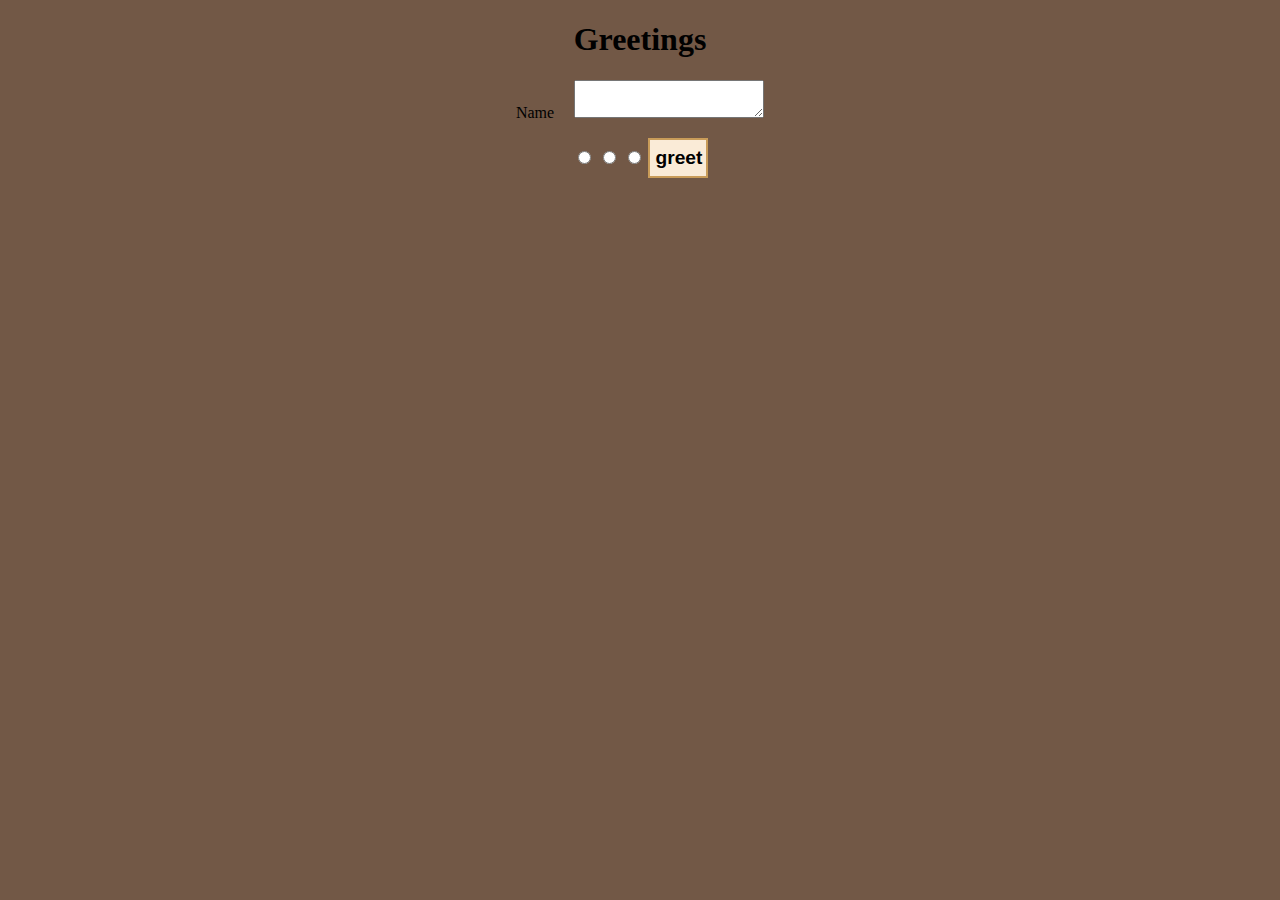
==== index.html @ 48b2bfcc "-" ====
<!DOCTYPE html>
<html lang="en">
<head>
    <meta charset="UTF-8">
    <meta http-equiv="X-UA-Compatible" content="IE=edge">
    <meta name="viewport" content="width=device-width, initial-scale=1.0">
    <title>Greetings</title>
    <link rel="stylesheet" href="greet.css">
</head>
<body>
    <div>
        <h1 class="greetText">Greetings</h1>
      <p>Name<textarea class="textBox" name="text" value=""></textarea></p>
      <input type="radio" name="languageRadio" class="languageRadio" value="english">
      <input type="radio" name="languageRadio" class="languageRadio" value="isiXhosa">
      <input type="radio" name="languageRadio" class="languageRadio" value="sepedi">
      <button class="button">greet</button>
    </div>
    
</body>
<script src="greet.js"></script>
<script src="greet-factory.js"></script>
<script src="greet-test.js"></script>
<script src="greet.css"></script>
</html>
---- greet.css ----
.textBox { 
    margin-left: 20px;
    font-size: 14px;

}


body { background-color: rgb(114, 88, 70);
    text-align: center;

}


button {
    background-color:antiquewhite;
    border-color: rgb(201, 156, 89);
    border-style: solid;
    height: 40px;
    width: 60px;
    font-weight: bold;
    font-size: larger;
    cursor: pointer;
}
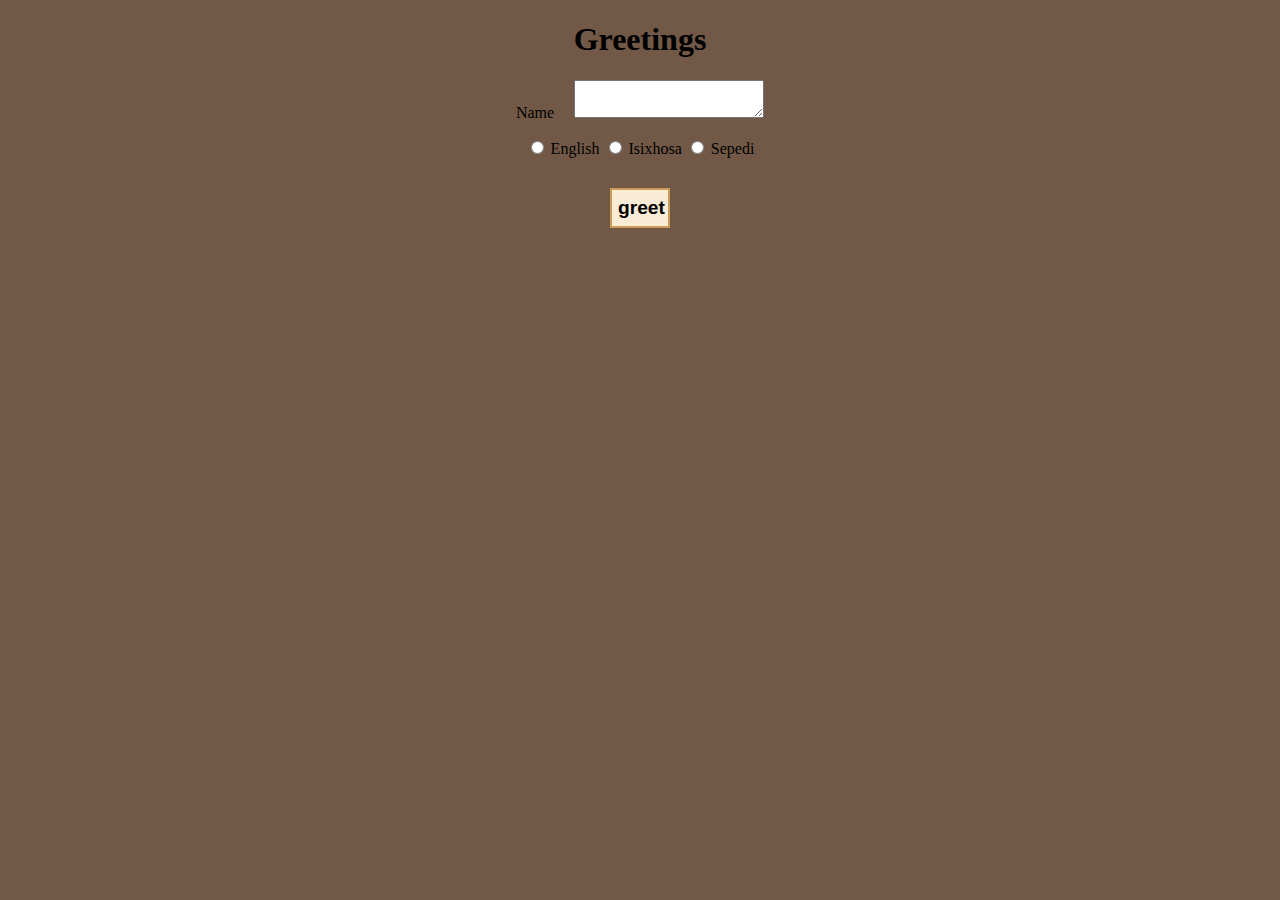
==== commit 208e7544: "-" ====
--- a/index.html
+++ b/index.html
@@ -11,11 +11,25 @@
     <div>
         <h1 class="greetText">Greetings</h1>
       <p>Name<textarea class="textBox" name="text" value=""></textarea></p>
-      <input type="radio" name="languageRadio" class="languageRadio" value="english">
-      <input type="radio" name="languageRadio" class="languageRadio" value="isiXhosa">
-      <input type="radio" name="languageRadio" class="languageRadio" value="sepedi">
-      <button class="button">greet</button>
+      <label class="">
+        <input type="radio" name="languageRadio" class="languageRadio" value="english">
+        <span class="label-body">English</span>
+      </label>
+      <label class="">
+        <input type="radio" name="languageRadio" class="languageRadio" value="isixhosa">
+        <span class="label-body">Isixhosa</span>
+      </label>
+      <label class="">
+        <input type="radio" name="languageRadio" class="languageRadio" value="sepedi">
+        <span class="label-body">Sepedi</span>
+      </label>
+      
+    
+     
     </div>
+    <di>
+        <button class="button">greet</button>
+    </di>
     
 </body>
 <script src="greet.js"></script>
--- a/greet.css
+++ b/greet.css
@@ -12,6 +12,7 @@
 
 
 button {
+    margin-top: 30px;
     background-color:antiquewhite;
     border-color: rgb(201, 156, 89);
     border-style: solid;
@@ -20,4 +21,8 @@
     font-weight: bold;
     font-size: larger;
     cursor: pointer;
+}
+.languageRadio {
+    cursor:pointer ;
+
 }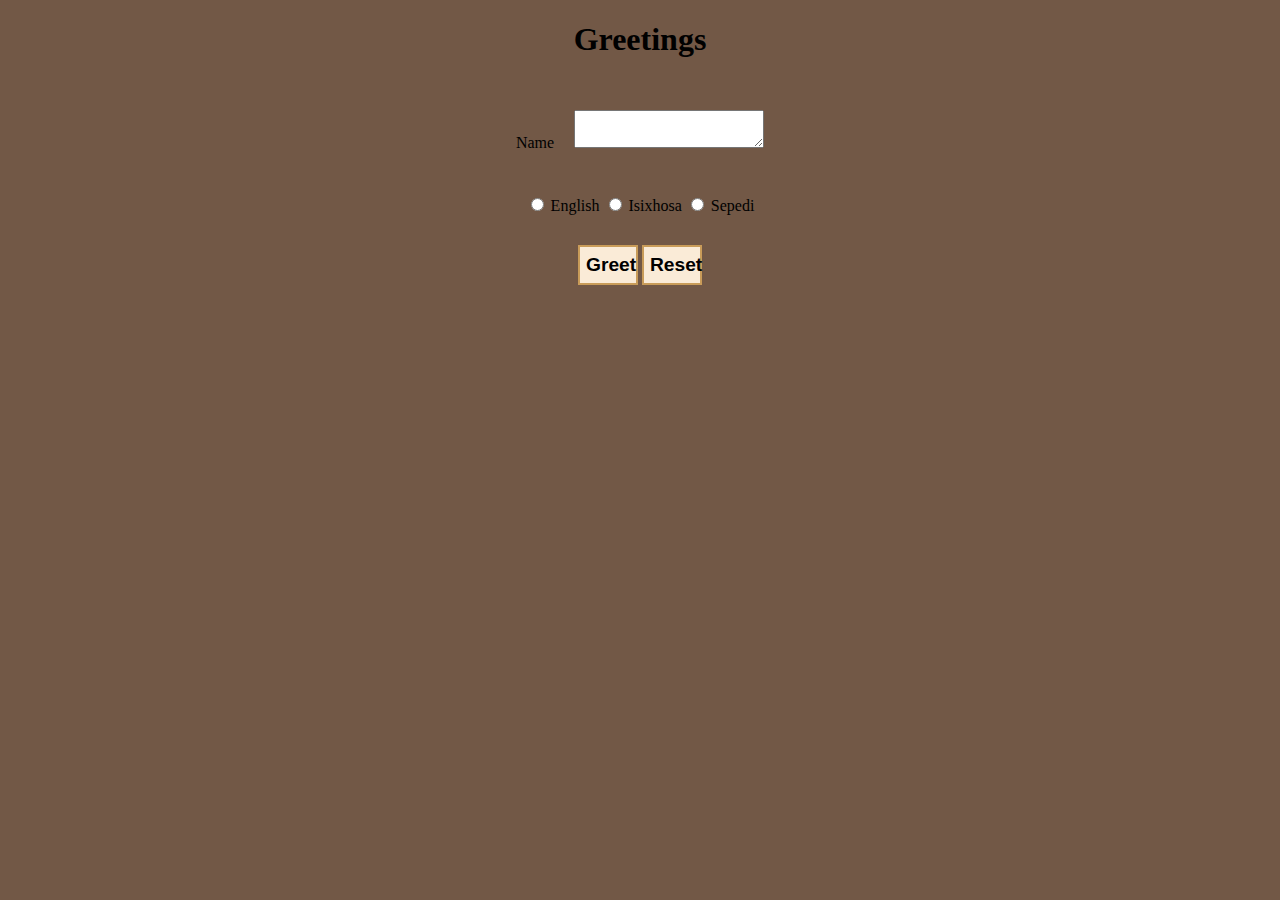
==== commit cbadc23f: "-" ====
--- a/index.html
+++ b/index.html
@@ -28,7 +28,8 @@
      
     </div>
     <di>
-        <button class="button">greet</button>
+        <button class="button">Greet</button>
+        <button>Reset</button>
     </di>
     
 </body>
--- a/greet.css
+++ b/greet.css
@@ -1,4 +1,5 @@
 .textBox { 
+    margin-top: 30px;
     margin-left: 20px;
     font-size: 14px;
 
@@ -23,6 +24,7 @@
     cursor: pointer;
 }
 .languageRadio {
+    margin-top: 30px;
     cursor:pointer ;
 
 }